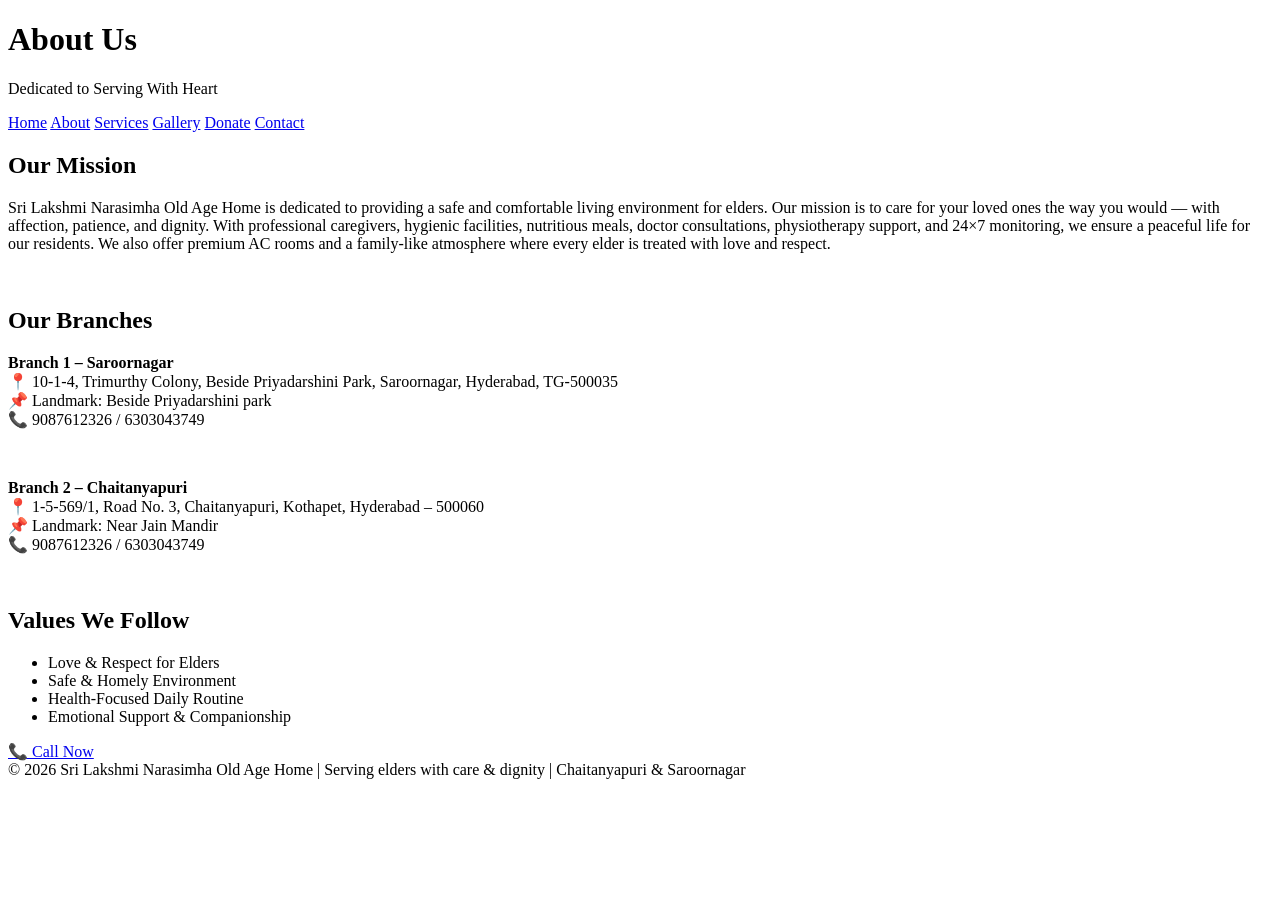
==== about.html @ 2e568b66 "Update about.html" ====
<!DOCTYPE html>
<html lang="en">
<head>
  <meta charset="UTF-8">
  <meta name="viewport" content="width=device-width, initial-scale=1.0">
  <title>About Us – Sri Lakshmi Narasimha Old Age Home</title>
  <link rel="stylesheet" href="/slnoah/assets/css/style.css">
  <link rel="stylesheet" href="/slnoah/assets/css/responsive.css">
</head>

<body>

<header>
  <h1 class="title">About Us</h1>
  <p class="subtitle">Dedicated to Serving With Heart</p>
</header>

<nav>
  <a href="/slnoah/index.html">Home</a>
  <a href="/slnoah/about.html" class="active">About</a>
  <a href="/slnoah/services.html">Services</a>
  <a href="/slnoah/gallery.html">Gallery</a>
  <a href="/slnoah/donate.html">Donate</a>
  <a href="/slnoah/contact.html">Contact</a>
</nav>

<section class="content-box">
  <h2 class="section-title">Our Mission</h2>
  <p>
    Sri Lakshmi Narasimha Old Age Home is dedicated to providing a safe and comfortable living environment for elders. Our mission is to care for your loved ones the way you would — with affection, patience, and dignity.

With professional caregivers, hygienic facilities, nutritious meals, doctor consultations, physiotherapy support, and 24×7 monitoring, we ensure a peaceful life for our residents.

We also offer premium AC rooms and a family-like atmosphere where every elder is treated with love and respect.
  </p> <br>

 <h2 class="section-title">Our Branches</h2>

    <p><strong>Branch 1 – Saroornagar</strong><br>
      📍 10-1-4, Trimurthy Colony, Beside Priyadarshini Park, Saroornagar, Hyderabad, TG-500035<br>
📌 Landmark: Beside Priyadarshini park<br>
📞 9087612326 / 6303043749<br>
  </p><br>
  
  <p><strong>Branch 2 – Chaitanyapuri</strong><br>
📍 1-5-569/1, Road No. 3, Chaitanyapuri, Kothapet, Hyderabad – 500060<br>
📌 Landmark: Near Jain Mandir<br>
📞 9087612326 / 6303043749<br>
  </p><br>
  <h2 class="section-title">Values We Follow</h2>
  <ul>
    <li>Love & Respect for Elders</li>
    <li>Safe & Homely Environment</li>
    <li>Health-Focused Daily Routine</li>
    <li>Emotional Support & Companionship</li>
  </ul>
</section>
<a href="tel:6303043749" class="floating-call">📞 Call Now</a>
  <!-- Google tag (gtag.js) -->
<script async src="https://www.googletagmanager.com/gtag/js?id=AW-17633805699"></script>
<script>
  window.dataLayer = window.dataLayer || [];
  function gtag(){dataLayer.push(arguments);}
  gtag('js', new Date());

  gtag('config', 'AW-17633805699');
</script>
<!-- Event snippet for Phone call lead conversion page -->
<script>
  gtag('event', 'conversion', {'send_to': 'AW-17633805699/7J9KCKLwm7kcEIOLuthB'});
</script>
<footer>
© 2026 Sri Lakshmi Narasimha Old Age Home | Serving elders with care & dignity | Chaitanyapuri & Saroornagar
</footer>

</body>
</html>
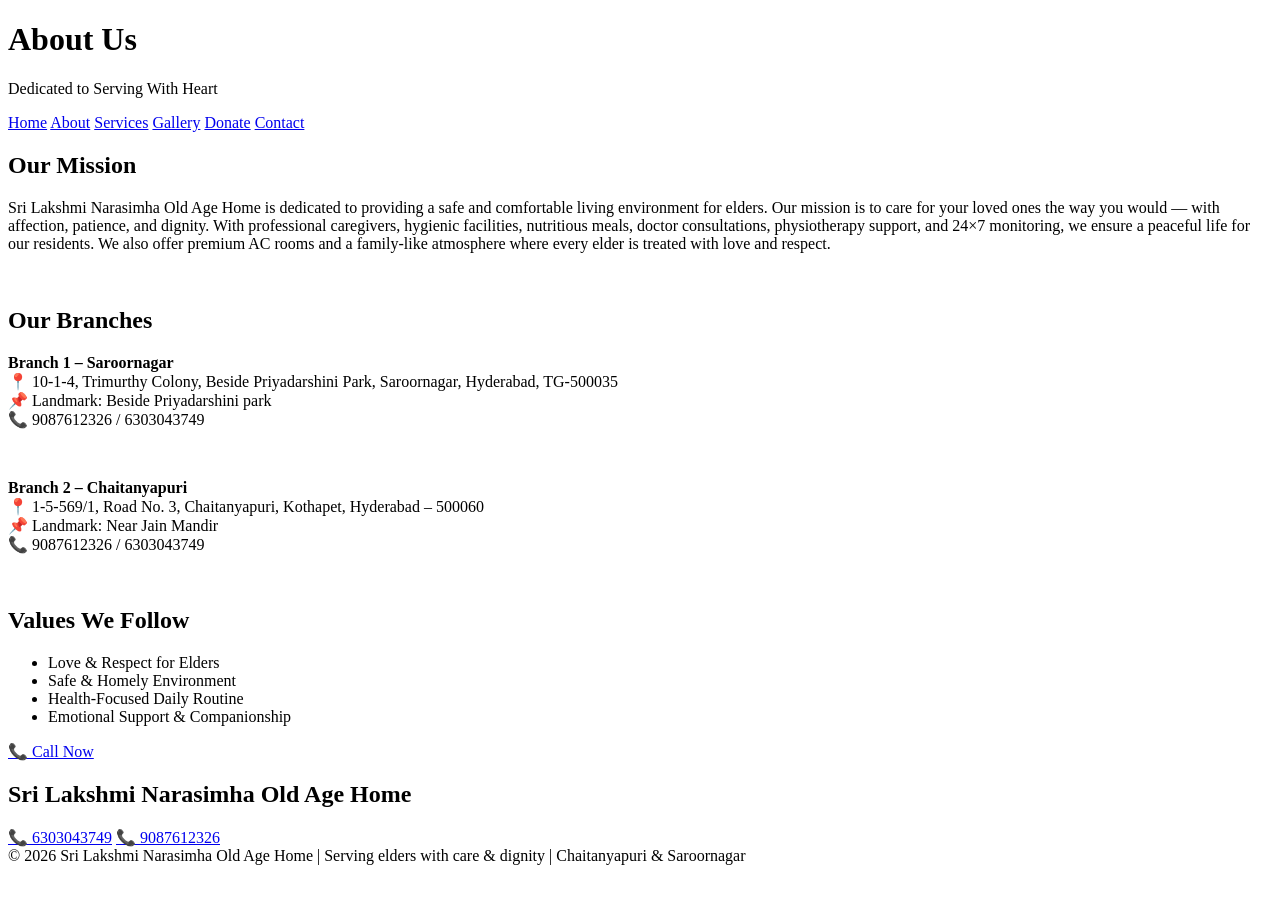
==== commit d7f6614a: "Update about.html" ====
--- a/about.html
+++ b/about.html
@@ -69,6 +69,15 @@
 <script>
   gtag('event', 'conversion', {'send_to': 'AW-17633805699/7J9KCKLwm7kcEIOLuthB'});
 </script>
+  <div id="header"></div>
+
+<script>
+fetch("header.html")
+  .then(response => response.text())
+  .then(data => {
+    document.getElementById("header").innerHTML = data;
+  });
+</script>
 <footer>
 © 2026 Sri Lakshmi Narasimha Old Age Home | Serving elders with care & dignity | Chaitanyapuri & Saroornagar
 </footer>
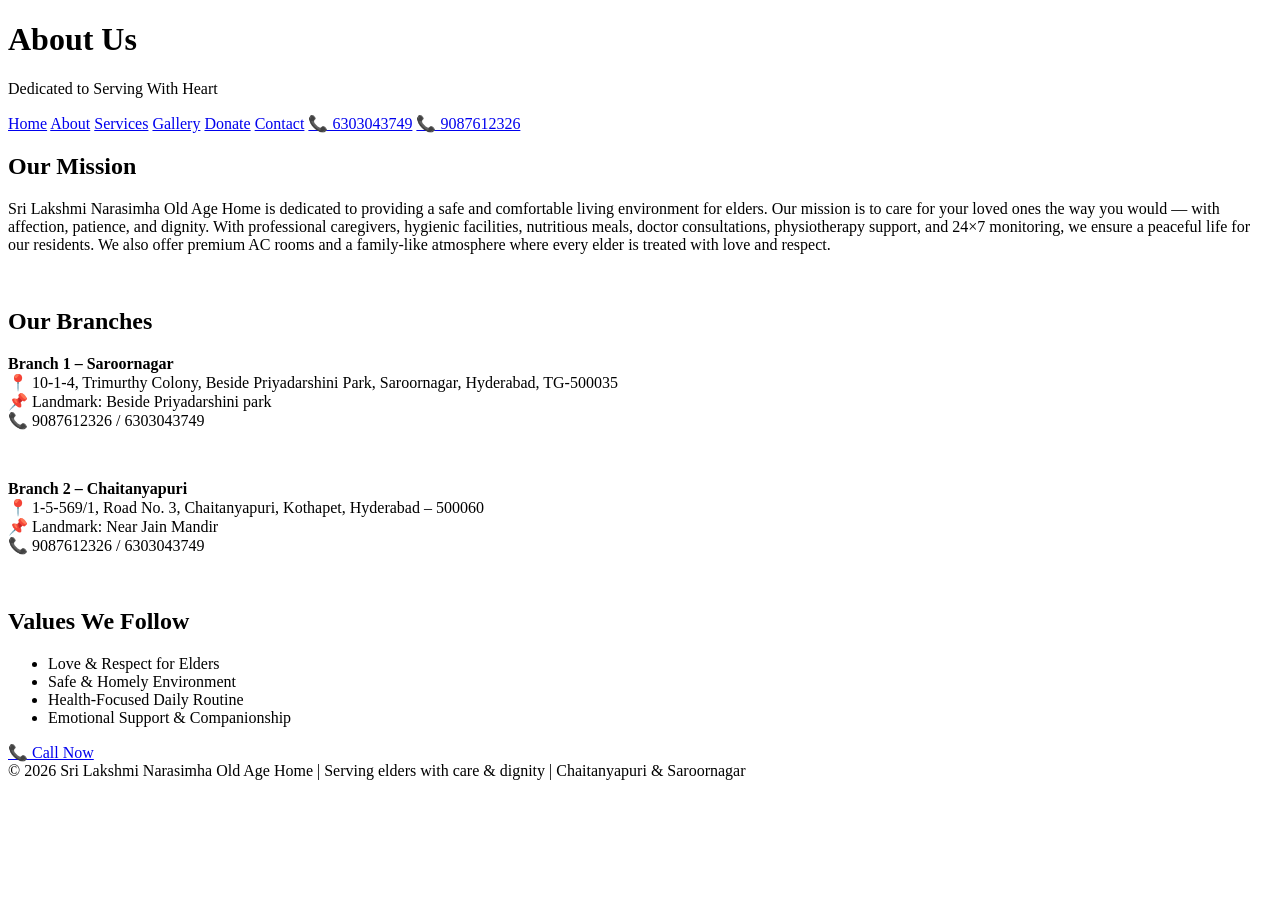
==== commit 003ad23f: "Update about.html" ====
--- a/about.html
+++ b/about.html
@@ -22,6 +22,8 @@
   <a href="/slnoah/gallery.html">Gallery</a>
   <a href="/slnoah/donate.html">Donate</a>
   <a href="/slnoah/contact.html">Contact</a>
+  <a href="tel:+916303043749">📞 6303043749</a>
+  <a href="tel:+916303043749">📞 9087612326</a>
 </nav>
 
 <section class="content-box">
@@ -69,15 +71,7 @@
 <script>
   gtag('event', 'conversion', {'send_to': 'AW-17633805699/7J9KCKLwm7kcEIOLuthB'});
 </script>
-  <div id="header"></div>
-
-<script>
-fetch("header.html")
-  .then(response => response.text())
-  .then(data => {
-    document.getElementById("header").innerHTML = data;
-  });
-</script>
+  
 <footer>
 © 2026 Sri Lakshmi Narasimha Old Age Home | Serving elders with care & dignity | Chaitanyapuri & Saroornagar
 </footer>
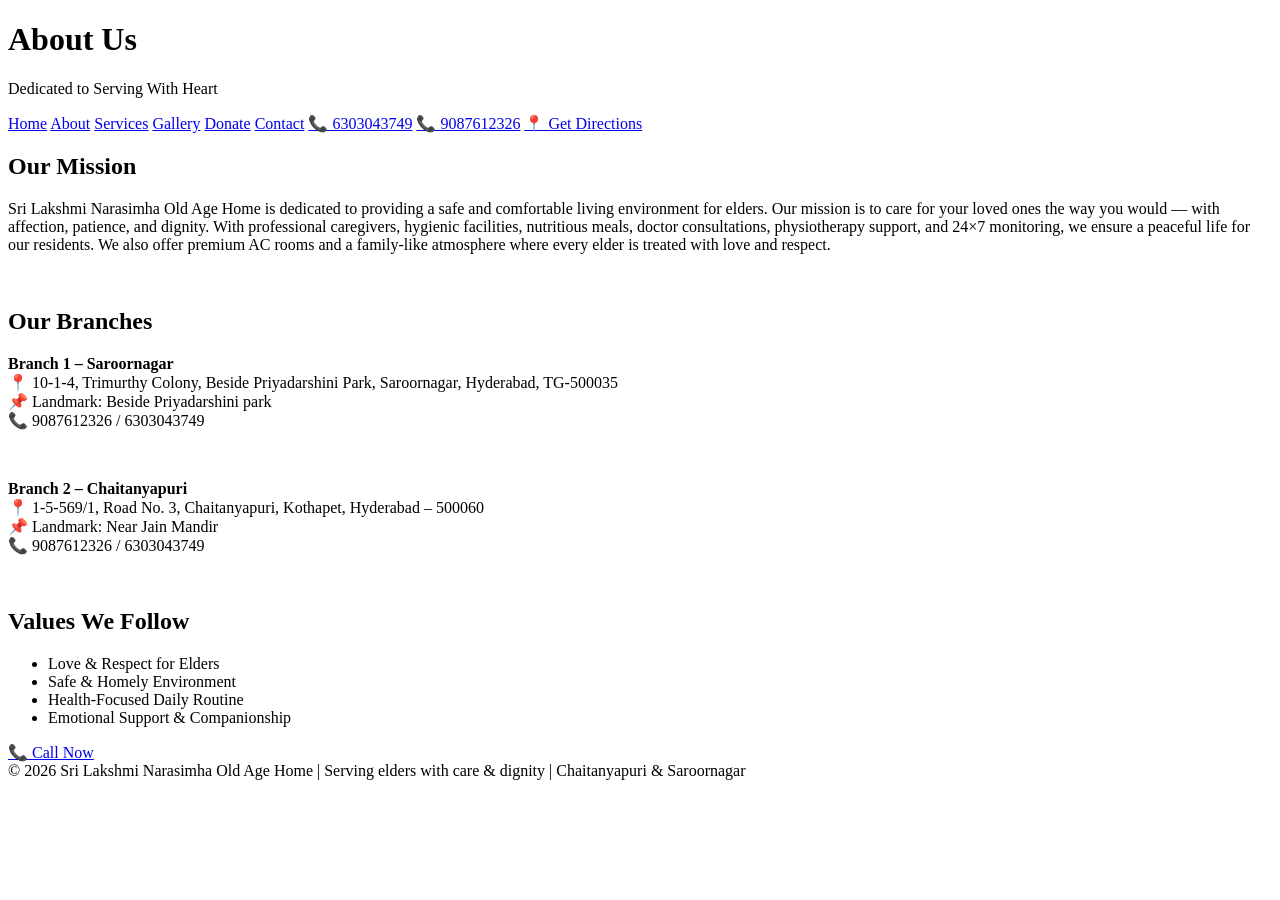
==== commit 8f7e98a7: "Update about.html" ====
--- a/about.html
+++ b/about.html
@@ -24,6 +24,7 @@
   <a href="/slnoah/contact.html">Contact</a>
   <a href="tel:+916303043749">📞 6303043749</a>
   <a href="tel:+916303043749">📞 9087612326</a>
+  <a href="https://maps.app.goo.gl/1WHbUDtxGkX17gcc9" class="direction-btn">📍 Get Directions</a>
 </nav>
 
 <section class="content-box">
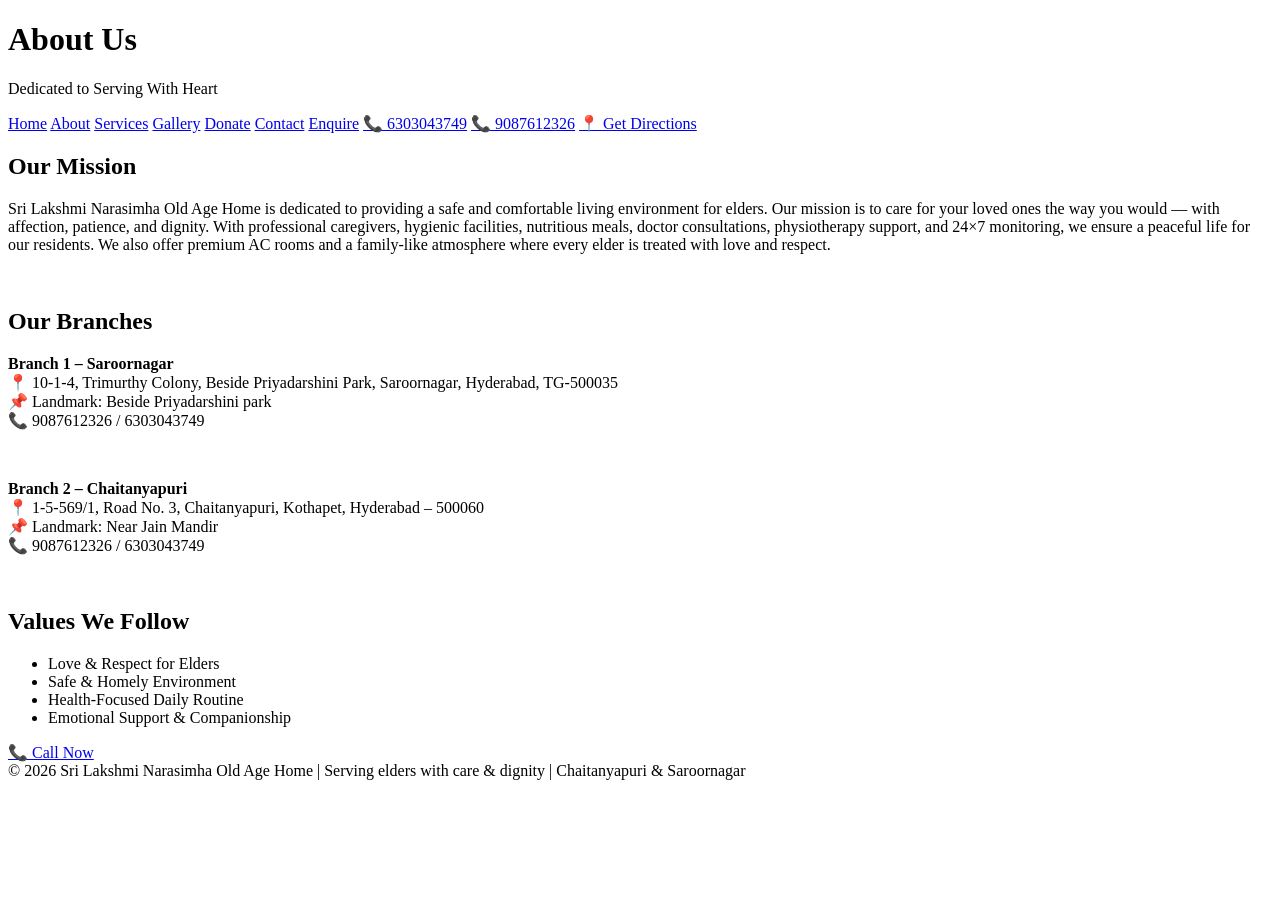
==== commit eb06f650: "Update about.html" ====
--- a/about.html
+++ b/about.html
@@ -22,6 +22,7 @@
   <a href="/slnoah/gallery.html">Gallery</a>
   <a href="/slnoah/donate.html">Donate</a>
   <a href="/slnoah/contact.html">Contact</a>
+  <a href="/slnoah/form.html">Enquire</a>
   <a href="tel:+916303043749">📞 6303043749</a>
   <a href="tel:+916303043749">📞 9087612326</a>
   <a href="https://maps.app.goo.gl/1WHbUDtxGkX17gcc9" class="direction-btn">📍 Get Directions</a>
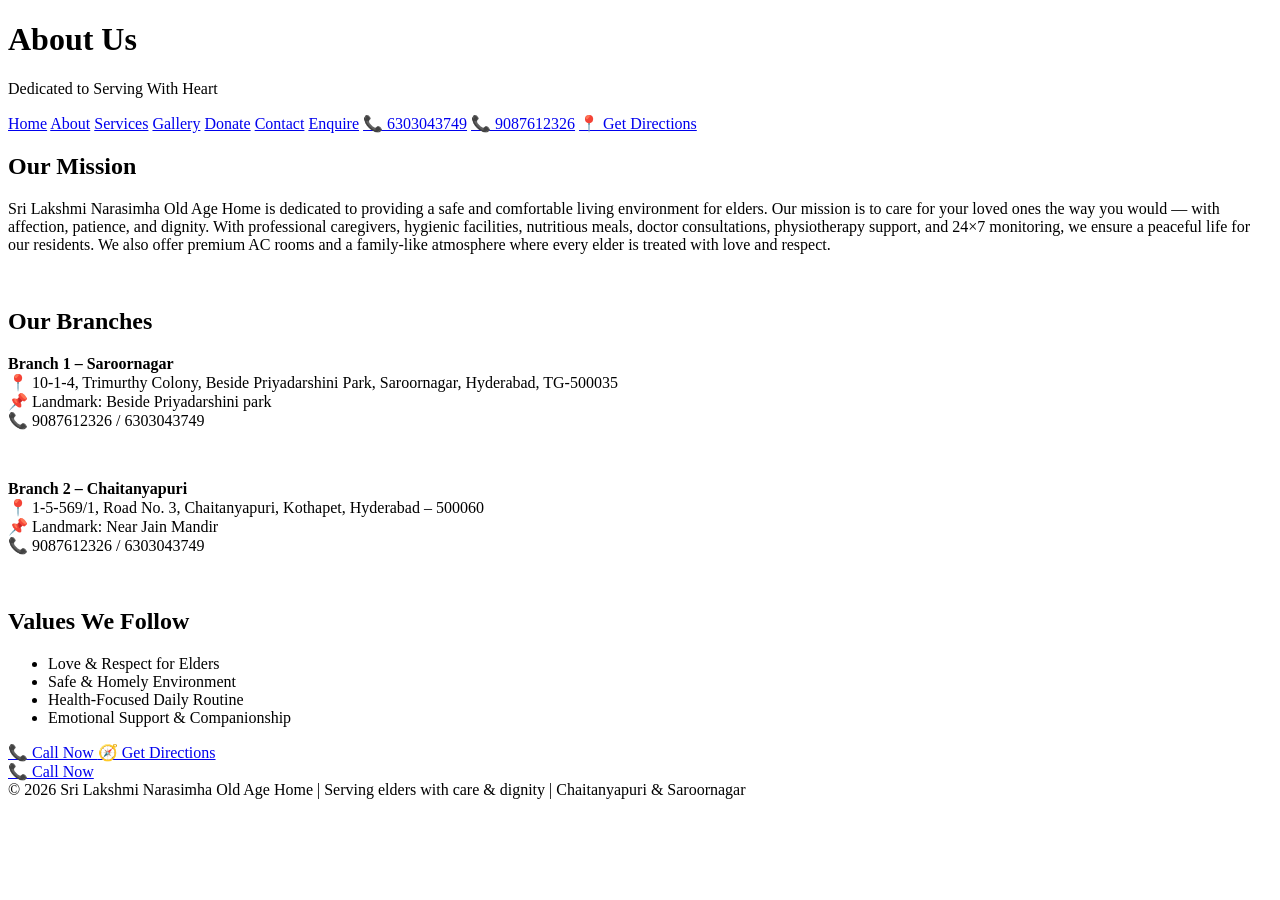
==== commit dd98b69f: "Update about.html" ====
--- a/about.html
+++ b/about.html
@@ -58,6 +58,16 @@
     <li>Health-Focused Daily Routine</li>
     <li>Emotional Support & Companionship</li>
   </ul>
+  <a href="tel:+916303043749" class="floating-call">
+    📞 Call Now
+</a>
+
+<a href="https://maps.app.goo.gl/1WHbUDtxGkX17gcc9"
+   target="_blank"
+   rel="noopener noreferrer"
+   class="floating-map">
+    🧭 Get Directions
+</a>
 </section>
 <a href="tel:6303043749" class="floating-call">📞 Call Now</a>
   <!-- Google tag (gtag.js) -->
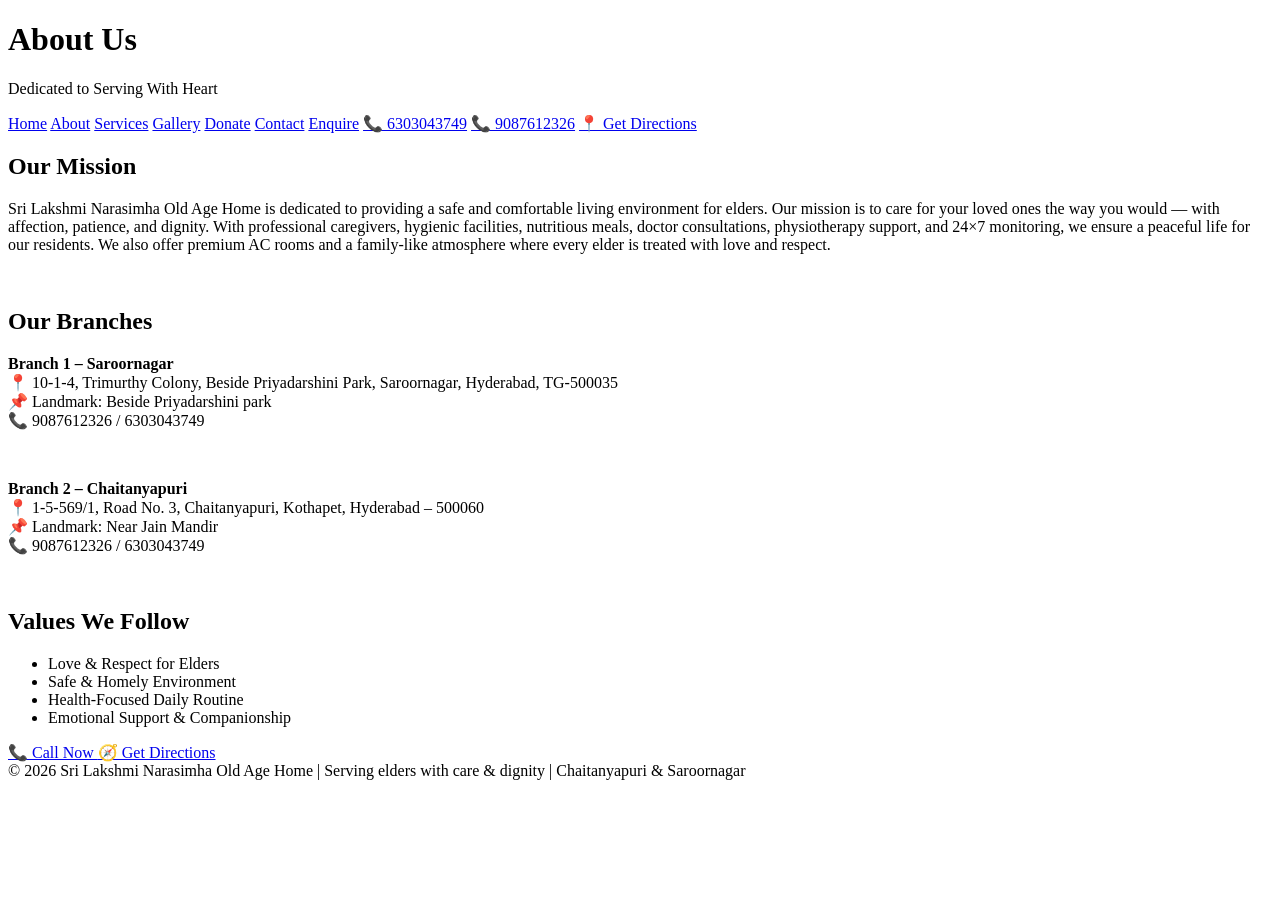
==== commit 2c2575c0: "Update about.html" ====
--- a/about.html
+++ b/about.html
@@ -69,7 +69,6 @@
     🧭 Get Directions
 </a>
 </section>
-<a href="tel:6303043749" class="floating-call">📞 Call Now</a>
   <!-- Google tag (gtag.js) -->
 <script async src="https://www.googletagmanager.com/gtag/js?id=AW-17633805699"></script>
 <script>
